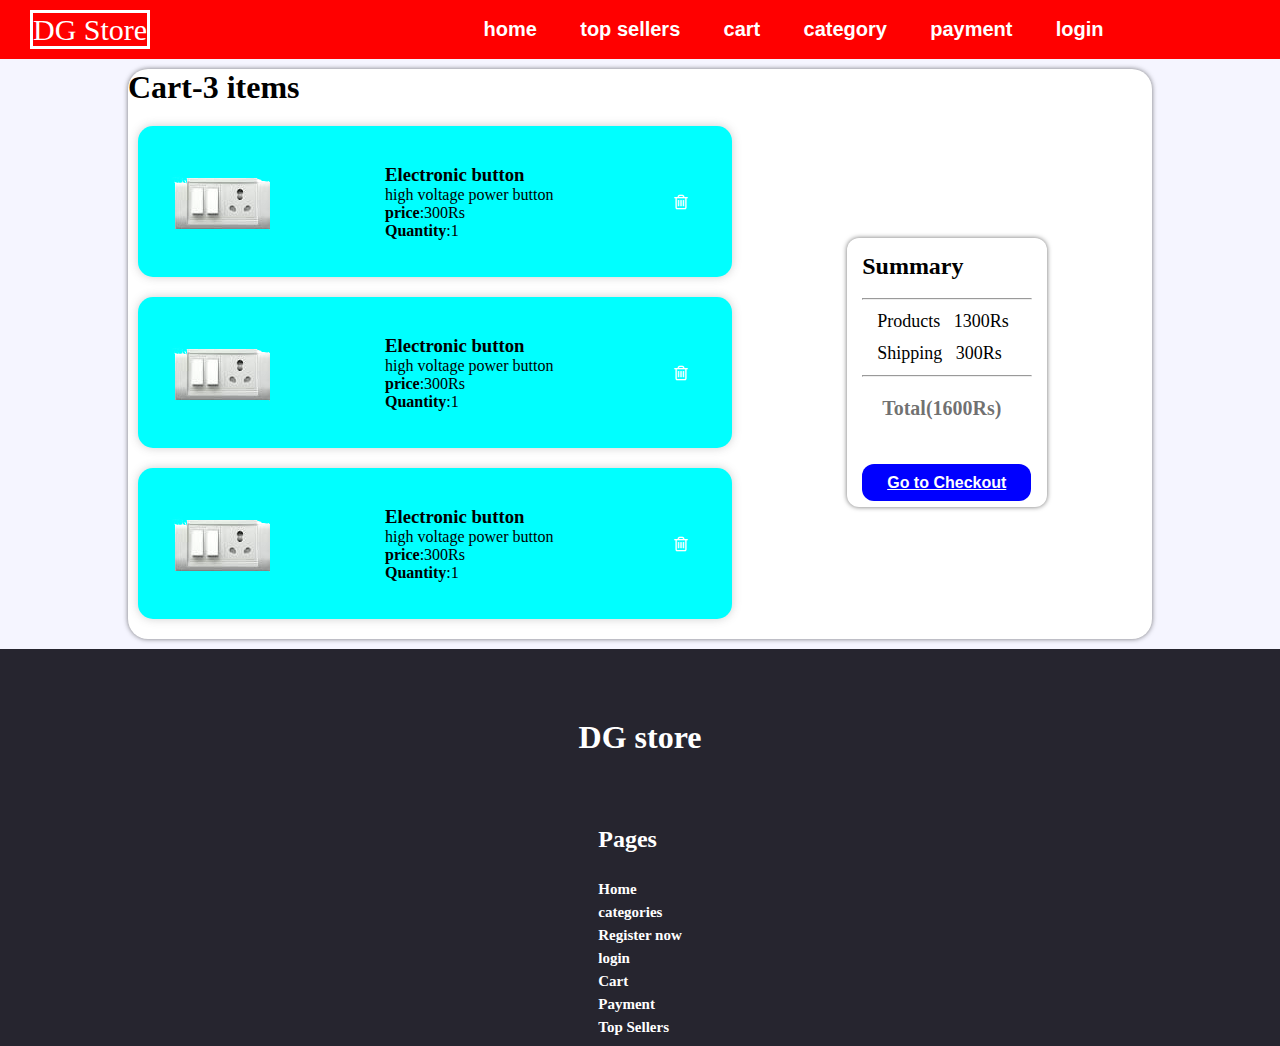
==== html/cart.html @ 32217100 "27/1/2023" ====
<!DOCTYPE html>
<html lang="en">
<head>
    <meta charset="UTF-8">
    <meta http-equiv="X-UA-Compatible" content="IE=edge">
    <meta name="viewport" content="width=device-width, initial-scale=1.0">
    <title>Cart|DG store</title>
    <link rel="stylesheet" href="/css/navbar.css">
    <link rel="stylesheet" href="/css/footer.css">
    <link rel="stylesheet" href="/css/cart.css">
    <link rel="stylesheet" href="https://cdnjs.cloudflare.com/ajax/libs/font-awesome/4.7.0/css/font-awesome.min.css">
</head>
<body>
    <header>
        <nav class="navbar">
            <div class="logo-container">
                <a href="home">DG Store</a>
            </div>
            <div class="right-nav-side">
                <ul>
                    <li><a href="../index.html">home</a></li>
                    <li><a href="/html/topsellers.html">top sellers</a></li>
                    <li><a href="/html/cart.html">cart</a></li>
                    <li><a href="/html/category.html">category</a></li>
                    <li><a href="/html/payment.html">payment</a></li>
                    <li><a href="/html/login.html">login</a></li>
                </ul>
            </div>
        </nav>
    </header>
    <div class="main-container">
        <div class="container">
            <h1>Cart-3 items</h1>
           <div class="section-box">
            <div class="item-sec">
                <div class="item">
                    <img src="/img/Ebutton.png" alt="">
                       <div class="descripation">
                        <h3>Electronic button</h3>
                        <p>high voltage power button</p>
                        <p><b>price</b>:300Rs</p>
                        <p><b>Quantity</b>:1</p>
                       </div>
                    <div><i class="fa fa-trash-o"></i></div>
                </div>
                <div class="item">
                    <img src="/img/Ebutton.png" alt="">
                       <div class="descripation">
                        <h3>Electronic button</h3>
                        <p>high voltage power button</p>
                        <p><b>price</b>:300Rs</p>
                        <p><b>Quantity</b>:1</p>
                       </div>
                       <div><i class="fa fa-trash-o"></i></div>

                </div>
                <div class="item">
                    <img src="/img/Ebutton.png" alt="">
                       <div class="descripation">
                        <h3>Electronic button</h3>
                        <p>high voltage power button</p>
                        <p><b>price</b>:300Rs</p>
                        <p><b>Quantity</b>:1</p>
                       </div>
                       <div><i class="fa fa-trash-o"></i></div>
                </div>       
           </div>
           <div class="total-amount-sec">
            <div class="summary">
                <h2>Summary</h2>
                <br>
                <hr>
                <div class="products-amount to-same">
                    <p>Products</p>&nbsp;&nbsp;&nbsp;
                    <p>1300Rs</p>
                </div>
                <div class="shipping-amount to-same">
                    <p>Shipping</p>&nbsp;&nbsp;&nbsp;
                    <p>300Rs</p>
                </div>
                <hr>
                <div class="total">
                    <b>Total(1600Rs)</b>
                </div>
                <br><br><br>
                <a href="payment.html">Go to Checkout</a>
            </div>
        </div>
           </div>
        </div>   
   
    </div>
    <footer>
        <h1>DG store</h1>
        <div class="pages">
            <h3>Pages</h3>
         <ul>
            
            <li><a href="../index.html">Home</a></li>
            <li> <a href="/html/category.html">categories</a></li>
            <li> <a href="/html/registration.html">Register now</a></li>
            <li> <a href="/html/login.html">login</a</li>
            <li> <a href="/html/cart.html">Cart</a></li>
            <li><a href="/html/payment.html">Payment</a></li>
            <li> <a href="/html/topsellers.html">Top Sellers</a></li>
         </ul>
        </div>
    </footer>
</body>
</html>
---- css/navbar.css ----
*{
    padding: 0;
    margin: 0%;
    box-sizing: border-box;
}
body{
    background-color: #f5f5ff;
}
.navbar{
    background-color: red;
    display: flex;
    align-items: center;

}

/*nav bar logo side*/
.navbar .logo-container{
    width: 37%;
}
.navbar .logo-container a{
    text-decoration: none;
    font-size: 30px;
    color: rgb(255, 255, 255);
    border: 3px solid white;
    margin: 30px;
}
/*nav bar menu side*/
.navbar .right-nav-side {
    width: 50%;
}
.navbar .right-nav-side ul{
    display: flex;
    justify-content: space-between;
}
.navbar .right-nav-side ul li{
    list-style: none;
    margin: 18px 10px;
    
}
.navbar .right-nav-side ul li a{
    text-decoration: none;
    font-size: 20px;
    color: white;
    font-weight: 900;
    font-family: 'Franklin Gothic Medium', 'Arial Narrow', Arial, sans-serif;
}
@media screen and (max-width:970px) {
.navbar .logo-container {
width: 28%;
}
    .navbar .right-nav-side {
    width: 65%;
}
}

@media screen and (max-width:750px) {
    .navbar{
    flex-direction: column;

}
 .navbar .logo-container {
    width: 33%;
    justify-content: center;
    display: flex;
}
    .navbar .right-nav-side {
    width: 70%;
}
.navbar .right-nav-side ul li a{
    font-size: 17px;

}
}
@media screen and (max-width:590px) {
    .navbar .logo-container a{
  
    font-size: 25px;
    
    margin: 20px;
}
.navbar .right-nav-side {
width: 70%;
}
    .navbar .right-nav-side ul li a{
    font-size: 14px;

}
.navbar .right-nav-side ul li {

margin: 6px 20px;
}

}
    @media screen and (max-width:530px) {
        .navbar .logo-container {
    width: 43%;
    
}
        .navbar .right-nav-side {
          width: 100%;
    }
    .navbar .right-nav-side ul li {

margin: 6px 15px;
}
}
@media screen and (max-width:400px) {
    .navbar .logo-container {
    width: 60%;
    }
    .navbar .right-nav-side ul li {
margin: 6px 7px;
}        

}
@media screen and (max-width:330px) {
    .navbar .right-nav-side ul{
    flex-wrap: wrap;
    justify-content: center;
}
}
---- css/footer.css ----
footer{
    background-color: #26252f;
display: flex;
flex-direction: column;
align-items: center;
color: white;
padding: 70px 0 10px 0;
}
footer .pages{
    
}
footer ul{

}
footer ul li {
    list-style: none;
    margin: 5px 0 0 0;
}
footer ul li a{
    text-decoration: none;
color: white;
font-size: 15px;
font-weight: 600;
margin: 8px 0px 11px 0;
}

footer  h3{
    font-size: 24px;
margin: 70px 0px 27px 0;
}
---- css/cart.css ----
.main-container{
    max-width: 1400px;
    display: flex;
    align-items: center;
    justify-content:center;
    flex-direction: column;
}
.container{
    background-color: white;
    border: none;
    border-radius: 20px;
    width: 80%;
    box-shadow: 0px 0px 5px rgba(28, 28, 28, 0.589);
    margin: 10px 0 10px 0;
    
}
.container .section-box{
    display: flex;
    flex-wrap: wrap;
    width: 100%;
}

.container .item-sec{
    width: 60%;
}
.item-sec .item{
    display: flex;
    background-color: aqua;
    border: none;
    border-radius: 15px;
    margin: 20px 10px;
    box-shadow: 0px 0px 10px rgba(80, 80, 80, 0.267);
    align-items: center;
    padding: 10px 20px;
    justify-content:space-between;
}
.item-sec .item .fa{
    color: white;
    font-size: 17px;
    margin: 25px;
    cursor: pointer;
}

.container .section-box .total-amount-sec{
    
    width: 40%;
    display: flex;
    align-items:center;
    justify-content: center;
    
    
}
.summary{
    background-color: white;
    border: none;
    border-radius: 12px;
    box-shadow: 0px 0px 5px rgba(43, 43, 43, 0.421);
    width: 200px;
    padding: 15px;
    box-shadow: 0px 0px 5px rgba(0, 0, 0, 0.563);
}
.to-same{
    display: flex;
    font-size: 18px;
    margin: 11px 15px;
}
.total{
    color: rgba(16, 16, 16, 0.609);
    margin: 20px 0 0 20px;
    font-size: 20px;
}
.summary a{
    font-size: 16px;
    color: white;
    font-weight: 600;
    font-family: 'Gill Sans', 'Gill Sans MT', Calibri, 'Trebuchet MS', sans-serif;
    padding: 10px 25px;
    background-color:blue;
    border-radius: 12px;
    border: none;
    margin: 20px 0 ;

}
@media screen and (max-width:632px){
    .section-box{
        flex-direction: column;
    }
    .container .item-sec{
        width: 100%;
    }

    .main-container .container  .total-amount-sec{
        width: 100%;
    }
}
@media screen and (max-width:432px){
    .item-sec .item{
        display: flex;
        flex-direction: column;
        padding: 10px;
    }
}
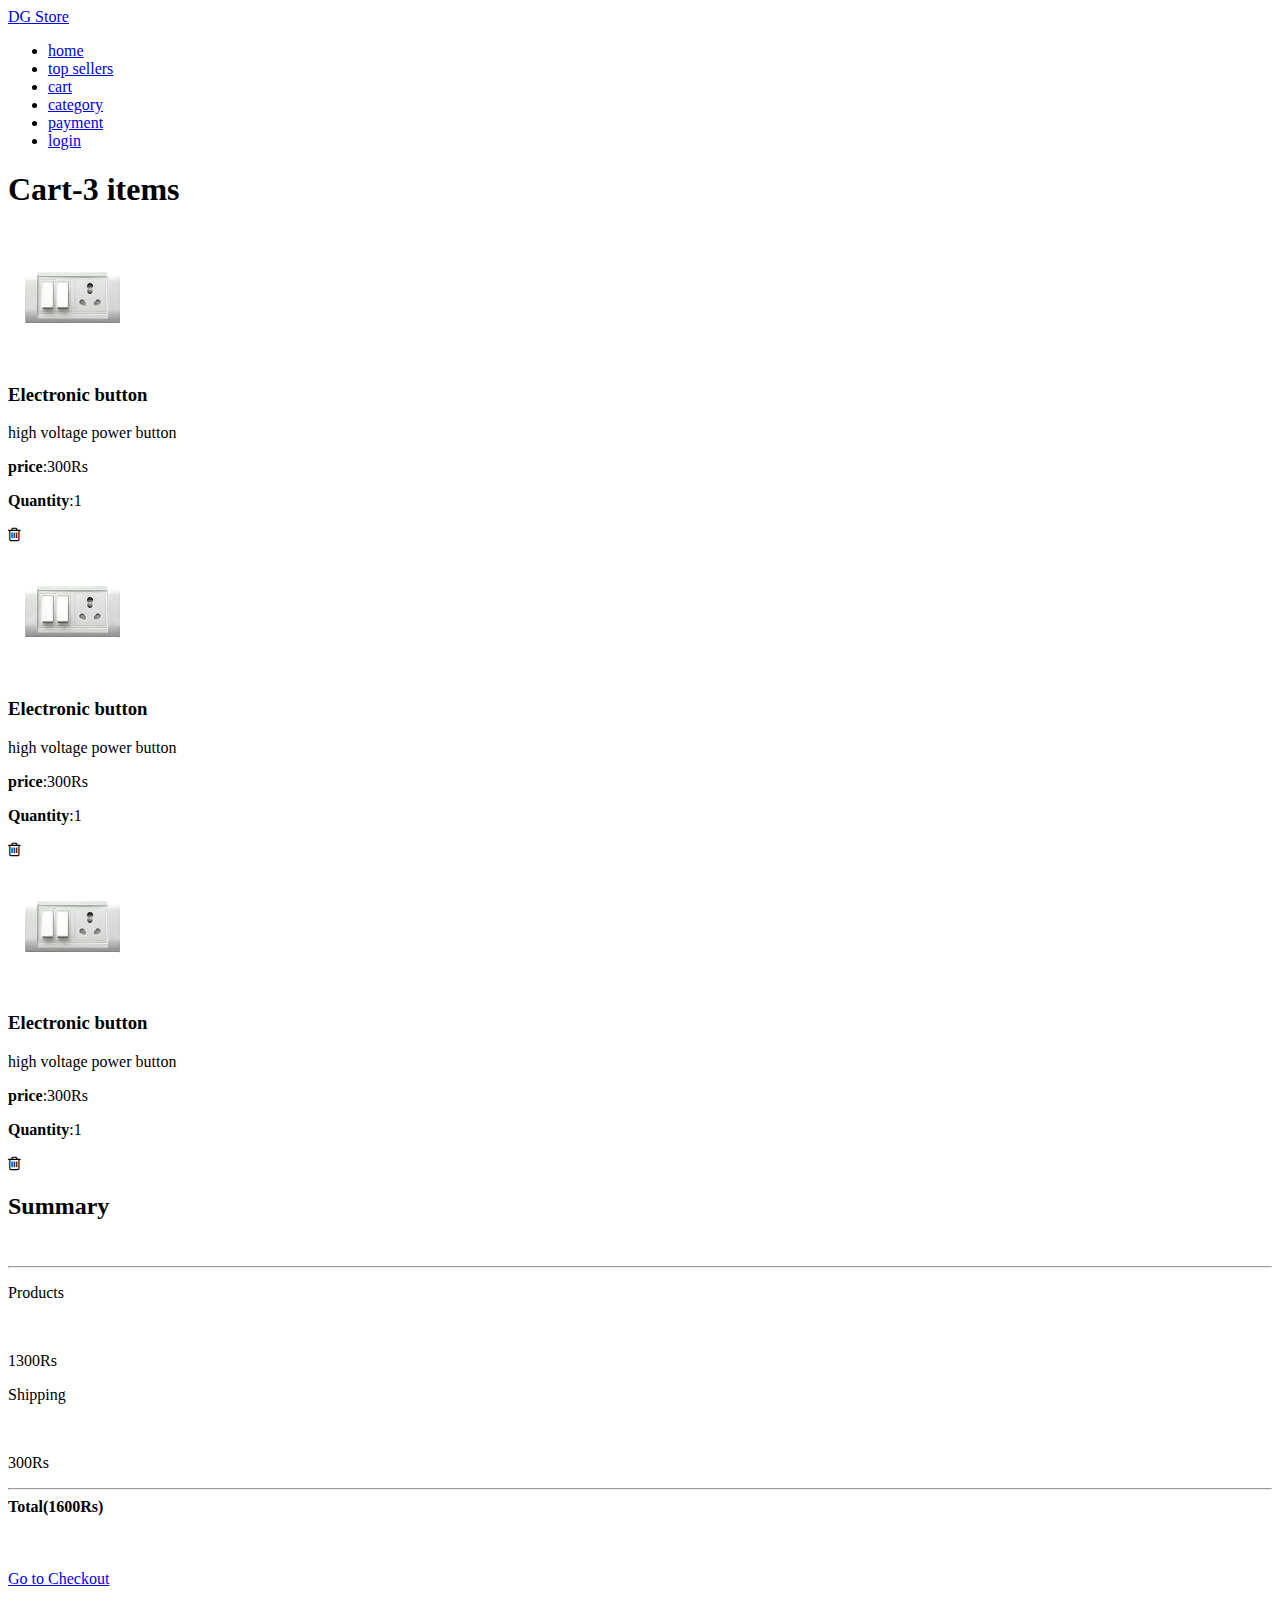
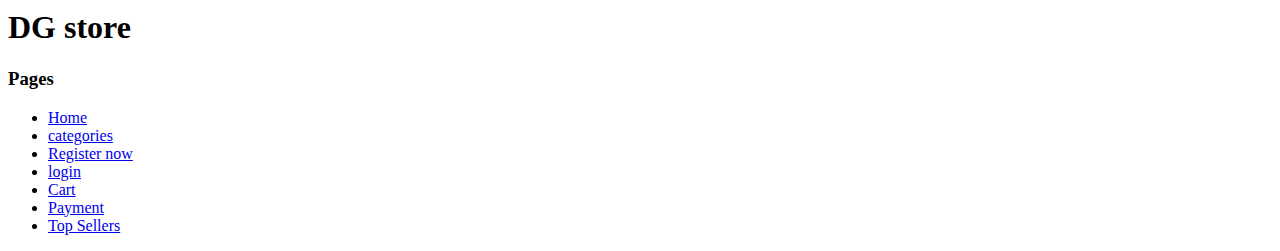
==== commit 7ecdd7fe: "hysyhsdg" ====
--- a/html/cart.html
+++ b/html/cart.html
@@ -5,9 +5,9 @@
     <meta http-equiv="X-UA-Compatible" content="IE=edge">
     <meta name="viewport" content="width=device-width, initial-scale=1.0">
     <title>Cart|DG store</title>
-    <link rel="stylesheet" href="/css/navbar.css">
-    <link rel="stylesheet" href="/css/footer.css">
-    <link rel="stylesheet" href="/css/cart.css">
+    <link rel="stylesheet" href="css/navbar.css">
+    <link rel="stylesheet" href="css/footer.css">
+    <link rel="stylesheet" href="css/cart.css">
     <link rel="stylesheet" href="https://cdnjs.cloudflare.com/ajax/libs/font-awesome/4.7.0/css/font-awesome.min.css">
 </head>
 <body>
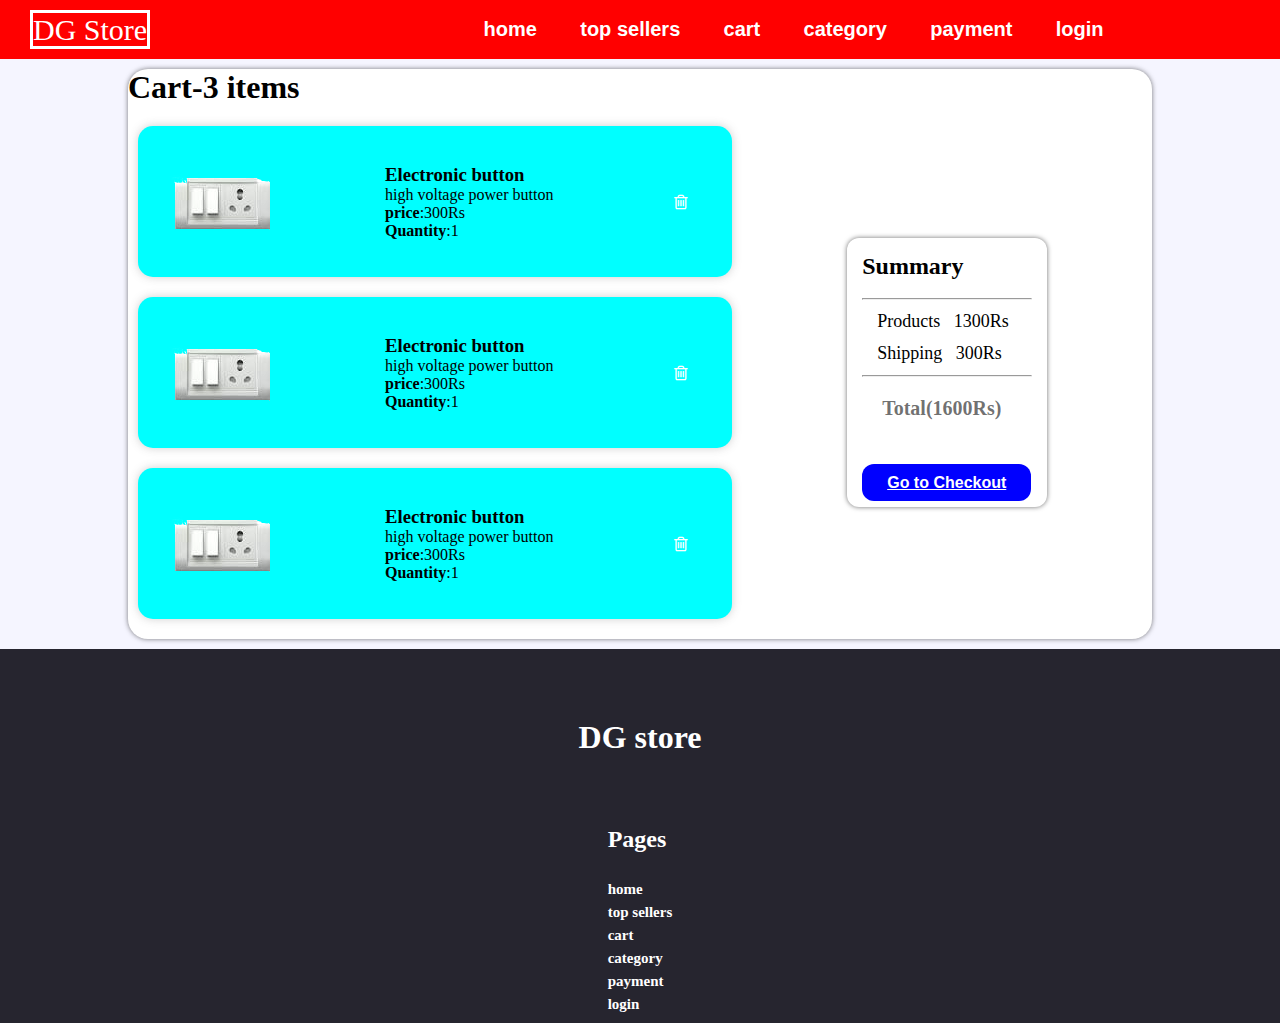
==== commit 507020e8: "updated" ====
--- a/html/cart.html
+++ b/html/cart.html
@@ -5,9 +5,9 @@
     <meta http-equiv="X-UA-Compatible" content="IE=edge">
     <meta name="viewport" content="width=device-width, initial-scale=1.0">
     <title>Cart|DG store</title>
-    <link rel="stylesheet" href="css/navbar.css">
-    <link rel="stylesheet" href="css/footer.css">
-    <link rel="stylesheet" href="css/cart.css">
+    <link rel="stylesheet" href="../css/navbar.css">
+    <link rel="stylesheet" href="../css/footer.css">
+    <link rel="stylesheet" href="../css/cart.css">
     <link rel="stylesheet" href="https://cdnjs.cloudflare.com/ajax/libs/font-awesome/4.7.0/css/font-awesome.min.css">
 </head>
 <body>
@@ -19,11 +19,11 @@
             <div class="right-nav-side">
                 <ul>
                     <li><a href="../index.html">home</a></li>
-                    <li><a href="/html/topsellers.html">top sellers</a></li>
-                    <li><a href="/html/cart.html">cart</a></li>
-                    <li><a href="/html/category.html">category</a></li>
-                    <li><a href="/html/payment.html">payment</a></li>
-                    <li><a href="/html/login.html">login</a></li>
+                    <li><a href="topsellers.html">top sellers</a></li>
+                    <li><a href="cart.html">cart</a></li>
+                    <li><a href="category.html">category</a></li>
+                    <li><a href="payment.html">payment</a></li>
+                    <li><a href="login.html">login</a></li>
                 </ul>
             </div>
         </nav>
@@ -96,13 +96,12 @@
             <h3>Pages</h3>
          <ul>
             
-            <li><a href="../index.html">Home</a></li>
-            <li> <a href="/html/category.html">categories</a></li>
-            <li> <a href="/html/registration.html">Register now</a></li>
-            <li> <a href="/html/login.html">login</a</li>
-            <li> <a href="/html/cart.html">Cart</a></li>
-            <li><a href="/html/payment.html">Payment</a></li>
-            <li> <a href="/html/topsellers.html">Top Sellers</a></li>
+            <li><a href="../index.html">home</a></li>
+                    <li><a href="topsellers.html">top sellers</a></li>
+                    <li><a href="cart.html">cart</a></li>
+                    <li><a href="category.html">category</a></li>
+                    <li><a href="payment.html">payment</a></li>
+                    <li><a href="login.html">login</a></li>
          </ul>
         </div>
     </footer>
--- a/css/navbar.css
+++ b/css/navbar.css
@@ -0,0 +1,121 @@
+*{
+    padding: 0;
+    margin: 0%;
+    box-sizing: border-box;
+}
+body{
+    background-color: #f5f5ff;
+}
+.navbar{
+    background-color: red;
+    display: flex;
+    align-items: center;
+
+}
+
+/*nav bar logo side*/
+.navbar .logo-container{
+    width: 37%;
+}
+.navbar .logo-container a{
+    text-decoration: none;
+    font-size: 30px;
+    color: rgb(255, 255, 255);
+    border: 3px solid white;
+    margin: 30px;
+}
+/*nav bar menu side*/
+.navbar .right-nav-side {
+    width: 50%;
+}
+.navbar .right-nav-side ul{
+    display: flex;
+    justify-content: space-between;
+}
+.navbar .right-nav-side ul li{
+    list-style: none;
+    margin: 18px 10px;
+    
+}
+.navbar .right-nav-side ul li a{
+    text-decoration: none;
+    font-size: 20px;
+    color: white;
+    font-weight: 900;
+    font-family: 'Franklin Gothic Medium', 'Arial Narrow', Arial, sans-serif;
+}
+@media screen and (max-width:970px) {
+.navbar .logo-container {
+width: 28%;
+}
+    .navbar .right-nav-side {
+    width: 65%;
+}
+}
+
+@media screen and (max-width:750px) {
+    .navbar{
+    flex-direction: column;
+
+}
+ .navbar .logo-container {
+    width: 33%;
+    justify-content: center;
+    display: flex;
+}
+    .navbar .right-nav-side {
+    width: 70%;
+}
+.navbar .right-nav-side ul li a{
+    font-size: 17px;
+
+}
+}
+@media screen and (max-width:590px) {
+    .navbar .logo-container a{
+  
+    font-size: 25px;
+    
+    margin: 20px;
+}
+.navbar .right-nav-side {
+width: 70%;
+}
+    .navbar .right-nav-side ul li a{
+    font-size: 14px;
+
+}
+.navbar .right-nav-side ul li {
+
+margin: 6px 20px;
+}
+
+}
+    @media screen and (max-width:530px) {
+        .navbar .logo-container {
+    width: 43%;
+    
+}
+        .navbar .right-nav-side {
+          width: 100%;
+    }
+    .navbar .right-nav-side ul li {
+
+margin: 6px 15px;
+}
+}
+@media screen and (max-width:400px) {
+    .navbar .logo-container {
+    width: 60%;
+    }
+    .navbar .right-nav-side ul li {
+margin: 6px 7px;
+}        
+
+}
+@media screen and (max-width:330px) {
+    .navbar .right-nav-side ul{
+    flex-wrap: wrap;
+    justify-content: center;
+}
+}
--- a/css/footer.css
+++ b/css/footer.css
@@ -0,0 +1,30 @@
+footer{
+    background-color: #26252f;
+display: flex;
+flex-direction: column;
+align-items: center;
+color: white;
+padding: 70px 0 10px 0;
+}
+footer .pages{
+    
+}
+footer ul{
+
+}
+footer ul li {
+    list-style: none;
+    margin: 5px 0 0 0;
+}
+footer ul li a{
+    text-decoration: none;
+color: white;
+font-size: 15px;
+font-weight: 600;
+margin: 8px 0px 11px 0;
+}
+
+footer  h3{
+    font-size: 24px;
+margin: 70px 0px 27px 0;
+}
--- a/css/cart.css
+++ b/css/cart.css
@@ -0,0 +1,102 @@
+.main-container{
+    max-width: 1400px;
+    display: flex;
+    align-items: center;
+    justify-content:center;
+    flex-direction: column;
+}
+.container{
+    background-color: white;
+    border: none;
+    border-radius: 20px;
+    width: 80%;
+    box-shadow: 0px 0px 5px rgba(28, 28, 28, 0.589);
+    margin: 10px 0 10px 0;
+    
+}
+.container .section-box{
+    display: flex;
+    flex-wrap: wrap;
+    width: 100%;
+}
+
+.container .item-sec{
+    width: 60%;
+}
+.item-sec .item{
+    display: flex;
+    background-color: aqua;
+    border: none;
+    border-radius: 15px;
+    margin: 20px 10px;
+    box-shadow: 0px 0px 10px rgba(80, 80, 80, 0.267);
+    align-items: center;
+    padding: 10px 20px;
+    justify-content:space-between;
+}
+.item-sec .item .fa{
+    color: white;
+    font-size: 17px;
+    margin: 25px;
+    cursor: pointer;
+}
+
+.container .section-box .total-amount-sec{
+    
+    width: 40%;
+    display: flex;
+    align-items:center;
+    justify-content: center;
+    
+    
+}
+.summary{
+    background-color: white;
+    border: none;
+    border-radius: 12px;
+    box-shadow: 0px 0px 5px rgba(43, 43, 43, 0.421);
+    width: 200px;
+    padding: 15px;
+    box-shadow: 0px 0px 5px rgba(0, 0, 0, 0.563);
+}
+.to-same{
+    display: flex;
+    font-size: 18px;
+    margin: 11px 15px;
+}
+.total{
+    color: rgba(16, 16, 16, 0.609);
+    margin: 20px 0 0 20px;
+    font-size: 20px;
+}
+.summary a{
+    font-size: 16px;
+    color: white;
+    font-weight: 600;
+    font-family: 'Gill Sans', 'Gill Sans MT', Calibri, 'Trebuchet MS', sans-serif;
+    padding: 10px 25px;
+    background-color:blue;
+    border-radius: 12px;
+    border: none;
+    margin: 20px 0 ;
+
+}
+@media screen and (max-width:632px){
+    .section-box{
+        flex-direction: column;
+    }
+    .container .item-sec{
+        width: 100%;
+    }
+
+    .main-container .container  .total-amount-sec{
+        width: 100%;
+    }
+}
+@media screen and (max-width:432px){
+    .item-sec .item{
+        display: flex;
+        flex-direction: column;
+        padding: 10px;
+    }
+}